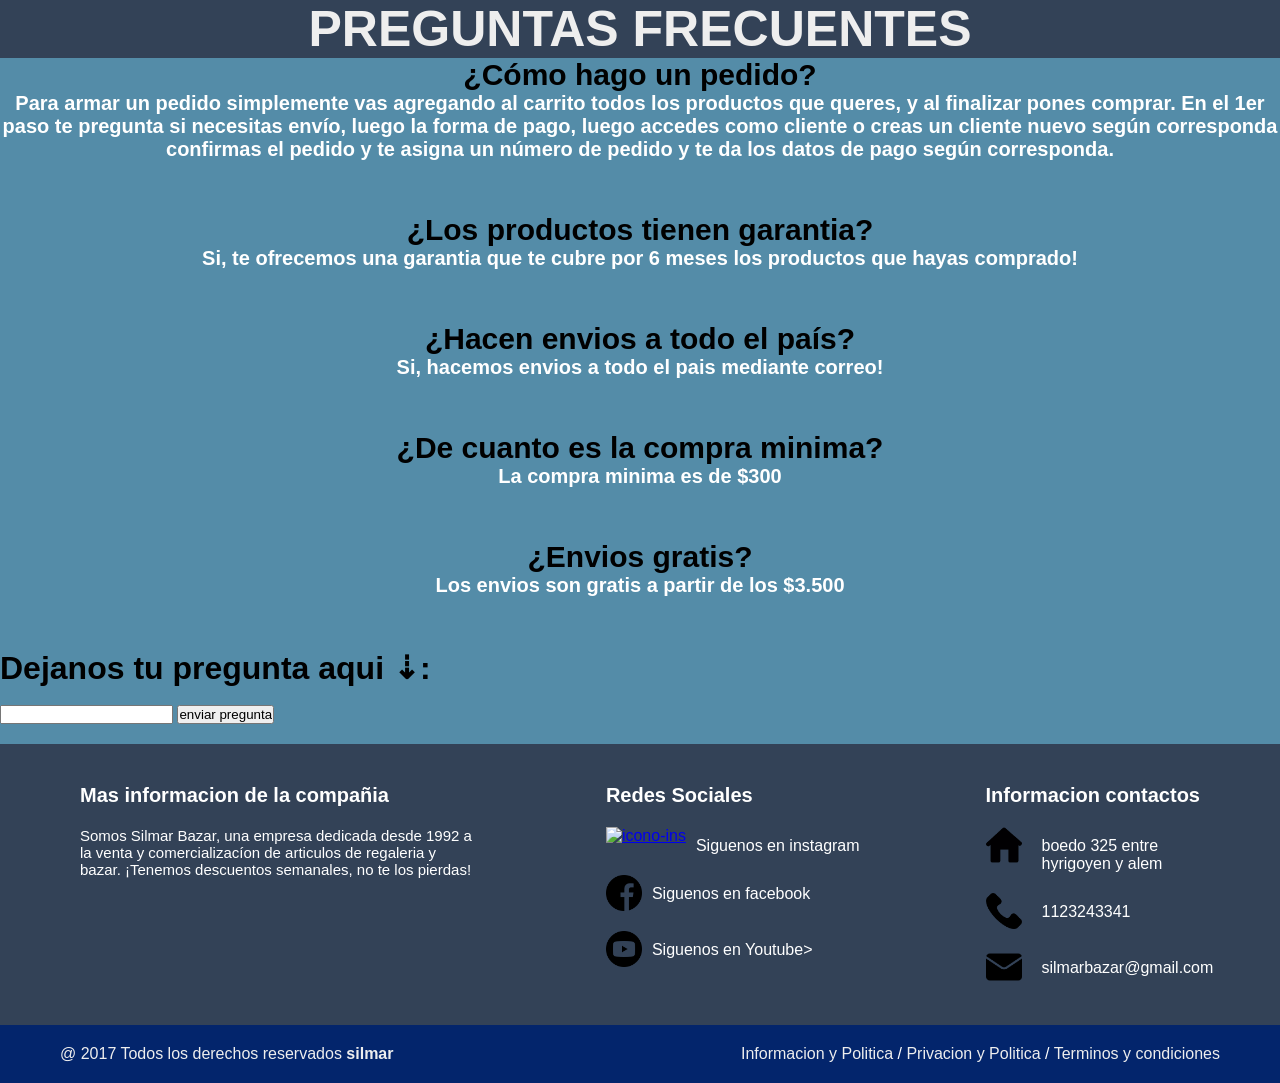
==== ayuda.html @ 0fa7270a "agrego todo" ====
<!DOCTYPE html>
<html lang="es">
  <head>
    <meta charset="UTF-8" />
    <meta http-equiv="X-UA-Compatible" content="IE=edge" />
    <meta name="viewport" content="width=device-width, initial-scale=1.0" />
    <title>Silmar Bazar</title>
    <meta name="descrption" content="AYUDA! cualquier informacion la podes encontrar aqui!">
    <meta name="keywords" content="¿Como comprar? ¿Metodo de pagos? ¿envios todo el pais?">
    <link rel="stylesheet" href="estilos.css" />
  </head>
  <body class="fondoAyuda">
    <h1 class="tituloPreguntas">Preguntas frecuentes</h1>
    <div>
      <h2 class="pedido">
        ¿Cómo hago un pedido?
        <p>
          Para armar un pedido simplemente vas agregando al carrito todos los
          productos que queres, y al finalizar pones comprar. En el 1er paso te
          pregunta si necesitas envío, luego la forma de pago, luego accedes
          como cliente o creas un cliente nuevo según corresponda confirmas el
          pedido y te asigna un número de pedido y te da los datos de pago según
          corresponda.
        </p><br>
      </h2><br>
      <h3 class="garantia"> ¿Los productos tienen garantia?
        <p>Si, te ofrecemos una garantia que te cubre por 6 meses los productos que hayas comprado! </p><br>
      </h3><br>
      <h4 class="envios">¿Hacen envios a todo el país?
          <p>Si, hacemos envios a todo el pais mediante correo!</p><br>
      </h4><br>
      <h5 class="compraMinima">¿De cuanto es la compra minima?
          <p>La compra minima es de $300</p><br>
      </h5><br>
      <h6 class="enviosGratis">¿Envios gratis?
          <p>Los envios son gratis a partir de los $3.500</p><br>
      </h6><br>
    </div>
    <form action="">
        <h1>Dejanos tu pregunta aqui ⇣:</h1><br>
        <input type="text">
        <input type="submit" value="enviar pregunta">
    </form>
    <footer>
        <div class="container-footer-all">

        <div class="container-body">

          <div class="colum1">
            <h1>Mas informacion de la compañia</h1>
            <p>Somos Silmar Bazar, una empresa dedicada desde 1992 a la venta y comercializacíon de articulos de regaleria y bazar. ¡Tenemos descuentos semanales, no te los pierdas!</p>

          </div>
          <div class="colum2">
            <h1>Redes Sociales</h1>

            <div class="fila1">
              <a href="https://www.instagram.com/silmarbazar/?hl=es-la"><img src="https://i.ibb.co/qRQ3MRx/icono-ins.png" alt="icono-ins" border="0"></a>
              <label >Siguenos en instagram</label>
            </div>

            <div class="fila1">
              <img src="multimedia/icono.facebook.png" alt="facebook">
              <label >Siguenos en facebook</label>
            </div>

            <div class="fila1">
              <img src="multimedia/icono.youtube.png" alt="Youtube">
              <label >Siguenos en Youtube></a></label>
            </div>

          </div>

          <div class="colum3">

            <h1>Informacion contactos</h1>
            <div class="fila2">
              <img src="multimedia/icono.casa.png" alt="ubicacion">
              <label>boedo 325 entre hyrigoyen y alem</label>

            </div>

            <div class="fila2">
              <img src="multimedia/icono.telefono.png" alt="telefono">
              <label>1123243341</label>
              
            </div>

            <div class="fila2">
              <img src="multimedia/icono.mail.png" alt="gmail">
              <label>silmarbazar@gmail.com</label>
              
            </div>

          </div>

        </div>

      </div>
    <div class="container-footer">

        <div class="footer">


          <div class="copyright">
            @ 2017 Todos los derechos reservados <a href="">silmar</a>
          </div>

          <div class="politica">
            <a href="">Informacion y Politica</a>  / <a href="">Privacion y Politica</a>  / <a href="">Terminos y condiciones</a> 

          </div>
      </div>
    </div>

      </footer>
  </body>
</html>
---- estilos.css ----
* {
  margin: 0px;
  padding: 0px;
  box-sizing: border-box;
  font-family: sans-serif;
}

.fondoInicio {
  background-color: #548CA8;
}

/* inicio del header */
header {
  background-color: white;
  margin: auto;
  font-family: sans-serif;
  text-align: center;
  margin-top: -50px;
  margin-bottom: -100px;
}

.conteiner {
  display: flex;
  flex-direction: row;
  align-items: center;
  justify-content: center;
  font-size: 30px;
  margin-top: -80px;
}

.logoSilmar {
  width: 300px;
  height: 300px;
  margin-top: 10px;
}

ul, ol {
  list-style: none;
}

.nav li a {
  background-color: #142850;
  color: white;
  text-decoration: none;
  padding: 10px 15px;
  display: block;
}

.nav li a:hover {
  background-color: #00909E;
}

.nav li ul {
  display: none;
  position: absolute;
  min-width: 140px;
}

.nav li:hover > ul {
  display: block;
}

/* fin del header */
/* inicio detalles */
.destacados {
  color: white;
  font-size: 30px;
}

.imagenCarrusel {
  text-align: center;
  margin-top: 300px;
  background-color: #334257;
  margin-bottom: 200px;
}

.cacerolaHudsonCarrusel {
  height: 500px;
  width: 500px;
}

.cacerolaRamosCarrusel {
  height: 500px;
  width: 500px;
}

.cacerolaTramontinaCarrusel {
  height: 500px;
  width: 500px;
}

.inicioImagenPanquequeraHudson {
  height: 350px;
  width: 400px;
}

.inicioImagenSartenHudson {
  height: 350px;
  width: 400px;
}

.principio {
  margin-top: -150px;
}

.principio p {
  color: white;
  font-size: 20px;
}

/* fin de detalle */
/* inicio de footer */
footer {
  width: 100%;
  background-color: #334257;
  color: white;
}

.container-footer-all {
  width: 100%;
  max-width: 1200px;
  margin: auto;
  padding: 40px;
}

.container-body {
  display: flex;
  justify-content: space-between;
}

.colum1 {
  max-width: 400px;
}

.colum1 h1 {
  font-size: 20px;
}

.colum1 p {
  font-size: 15px;
  color: white;
  margin-top: 20px;
}

.colum2 {
  max-width: 400px;
}

.colum2 h1 {
  font-size: 20px;
}

.fila1 {
  margin-top: 20px;
  display: flex;
}

.fila1 img {
  width: 36px;
  height: 36px;
}

.fila1 label {
  margin-top: 10px;
  margin-left: 10px;
  color: white;
}

.colum3 {
  max-width: 400px;
}

.colum3 h1 {
  font-size: 20px;
}

.fila2 {
  margin-top: 20px;
  display: flex;
}

.fila2 img {
  width: 36px;
  height: 36px;
}

.fila2 label {
  margin-top: 10px;
  margin-left: 20px;
  max-width: 140px;
}

.container-footer {
  width: 100%;
  background-color: #03256C;
}

.footer {
  max-width: 1200px;
  margin: auto;
  display: flex;
  justify-content: space-between;
  padding: 20px;
}

.copyright {
  color: #EEEEEE;
}

.copyright a {
  text-decoration: none;
  color: #EEEEEE;
  font-weight: bold;
}

.politica a {
  text-decoration: none;
  color: #EEEEEE;
}

@media screen and (max-width: 1100px) {
  .container-body {
    flex-wrap: wrap;
  }

  .colum1 {
    max-width: 100%;
  }

  .colum2,
.colum3 {
    margin-top: 40px;
  }
}
/* fin del footer */
/* inicio coccion */
.fondoCoccion {
  background-color: #548CA8;
}

.cacerolas {
  text-align: center;
  font-size: 50px;
  font-family: sans-serif;
  font-weight: bold;
  text-transform: uppercase;
  color: white;
  background-color: #334257;
}

.contenedor {
  width: 100%;
  height: auto;
  background-color: #548CA8;
  padding: 20px;
  display: flex;
  flex-wrap: wrap-reverse;
  justify-content: space-around;
}

.cacerolaHudsonImg {
  height: 350px;
  width: 350px;
  border: 2px double black;
}

.cacerolaJovifelImg {
  height: 350px;
  width: 350px;
  border: 2px double black;
}

.cacerolaTramontinaImg {
  height: 350px;
  width: 350px;
  border: 2px double black;
}

.cacerolaRamosImg {
  height: 350px;
  width: 350px;
  border: 2px double black;
}

.biferas {
  text-align: center;
  font-size: 50px;
  font-family: sans-serif;
  font-weight: bold;
  text-transform: uppercase;
  color: white;
  background-color: #334257;
}

.biferaHudsonImg {
  height: 300px;
  width: 400px;
  border: 2px double black;
}

.biferaJovifelImg {
  height: 300px;
  width: 400px;
  border: 2px double black;
}

.biferaTramontinaImg {
  height: 300px;
  width: 400px;
  border: 2px double black;
}

.biferaRoswellImg {
  height: 300px;
  width: 400px;
  border: 2px double black;
}

/* inicio utensillos */
.fondoUte {
  background-color: #548CA8;
}

.utensillos {
  text-align: center;
  font-size: 50px;
  font-family: sans-serif;
  font-weight: bold;
  text-transform: uppercase;
  color: white;
  background-color: #334257;
  margin-bottom: 20px;
}

.galeria {
  width: 100%;
  display: flex;
  flex-wrap: wrap;
  justify-content: center;
}

.fondoUtensillos {
  width: 90%;
  height: auto;
  background-color: #548CA8;
  display: grid;
  grid-template-areas: "item1 item2 item3 item4 item5" "item6 item7 item8 item9 item10";
  grid-template-rows: auto auto;
  grid-template-columns: auto auto auto auto auto;
  grid-column-gap: 18px;
  grid-row-gap: 18px;
  border: 18px solid #03256C;
  overflow: hidden;
  justify-items: center;
  align-items: center;
  margin-bottom: 20px;
}

.item {
  height: 200px;
  width: 200px;
  background-color: black;
  border: 2px solid white;
  margin-top: 18px;
  margin-bottom: 18px;
  overflow: hidden;
}

.item:hover {
  transform: scale(1.2);
  transition: 0.7s;
  filter: sepia(1);
}

@media only screen and (max-width: 700px) {
  .fondoUtensillos {
    width: 90%;
    background-color: #03256C;
    display: grid;
    grid-template-areas: "item1 item2 " "item3 item4 " "item5 item6 " "item7 item8 " "item9 item10";
    grid-template-rows: auto auto auto auto auto;
    grid-template-columns: auto auto;
    grid-column-gap: 18px;
    grid-row-gap: 18px;
    border: 18px solid #989898;
    overflow: hidden;
  }
}
/* fin de utensillos */
/* inicio reposteria */
.fondoReposteria {
  background-color: #548CA8;
}

.galeriaReposteria {
  width: 100%;
  display: flex;
  flex-wrap: wrap;
  justify-content: center;
  padding: 25px;
}

.mangaReposteraImg {
  height: 350px;
  width: 350px;
  border: 2px double black;
}

.setCortanteFlorImg {
  height: 350px;
  width: 350px;
  border: 2px double black;
}

.espatulaReposteraCornetImg {
  height: 350px;
  width: 350px;
  border: 2px double black;
}

.churreraImg {
  height: 350px;
  width: 350px;
  border: 2px double black;
}

.mangaWalploImg {
  height: 350px;
  width: 350px;
  border: 2px double black;
}

.mangaDecoradaImg {
  height: 350px;
  width: 350px;
  border: 2px double black;
}

.espatulaCornetImg {
  height: 350px;
  width: 350px;
  border: 2px double black;
}

.cucharasMedidoras {
  height: 350px;
  width: 350px;
  border: 2px double black;
}

.cucharasMedidorasPastel {
  height: 350px;
  width: 350px;
  border: 2px double black;
}

.espatulaSiliconaHudson {
  height: 350px;
  width: 350px;
  border: 2px double black;
}

.reposteria {
  text-align: center;
  font-size: 50px;
  font-family: sans-serif;
  font-weight: bold;
  text-transform: uppercase;
  color: white;
  background-color: #334257;
}

/* fin reposteria */
/* inicio contacto */
.fondoContacto {
  background-color: #548CA8;
}

.tituloContacto {
  background-color: #334257;
  font-family: sans-serif;
  font-size: 50px;
  color: white;
  text-align: center;
  text-transform: uppercase;
  font-weight: bold;
}

.subtituloFormulario {
  text-align: center;
  font-size: 40px;
  text-transform: uppercase;
  font-weight: bold;
  color: white;
  margin-top: 50px;
  margin-bottom: 50px;
}

.formulario {
  text-align: center;
  font-size: 20px;
  color: white;
}

/* fin de contacto */
/* inicio de como comprar */
.fondoComocomprarWeb {
  background-color: #548CA8;
}

.comoComprarTitulo {
  color: #EEEEEE;
  margin-top: 20px;
  text-transform: uppercase;
  font-weight: bold;
  background-color: #334257;
  text-align: center;
}

.elegi-icon,
.caja-icon,
.paga-icon,
.recibe-icon {
  height: 250px;
  width: 400px;
  border: 2px solid #333;
}

.eligi-icon {
  background-image: url("img/puma.jpg");
  background-image: url("multimedia/eligi.jpg");
  background-size: cover;
  background-position: center;
}

.caja-icon {
  background-image: url("img/puma.jpg");
  background-image: url("multimedia/caja.jpg");
  background-size: cover;
  background-position: center;
}

.paga-icon {
  background-image: url("img/puma.jpg");
  background-image: url("multimedia/paga.jpg");
  background-size: cover;
  background-position: center;
}

.recibe-icon {
  background-image: url("img/puma.jpg");
  background-image: url("multimedia/recibe.jpg");
  background-size: cover;
  background-position: center;
}

.comoComprar {
  background-color: #02025e;
}

.elegiLosProductos {
  color: orange;
}

.elegiComoRecibir {
  color: green;
}

.paga {
  color: coral;
}

.disfrutaElProducto {
  color: red;
}

.Instrucciones {
  text-align: center;
  margin-top: 50px;
  margin-bottom: 50px;
}

.Instrucciones p {
  font-size: 30px;
}

/* fin de como comprar */
/* inicio de ayuda */
.fondoAyuda {
  background-color: #548CA8;
}

.tituloPreguntas {
  background-color: #334257;
  color: #EEEEEE;
  text-align: center;
  text-transform: uppercase;
  font-weight: bold;
  font-size: 50px;
}

.pedido {
  font-size: 30px;
  text-align: center;
}

.garantia {
  font-size: 30px;
  text-align: center;
}

.envios {
  font-size: 30px;
  text-align: center;
}

.compraMinima {
  font-size: 30px;
  text-align: center;
}

.enviosGratis {
  font-size: 30px;
  text-align: center;
}

p {
  color: white;
  font-size: 20px;
}

input {
  transition: all 2s;
  margin-bottom: 20px;
}

input:focus {
  font-size: 30px;
  border: 5px solid #284ae0;
  color: white;
}

.transformaciones {
  display: flex;
  justify-content: center;
}

/* fin de ayuda */

/*# sourceMappingURL=estilos.css.map */
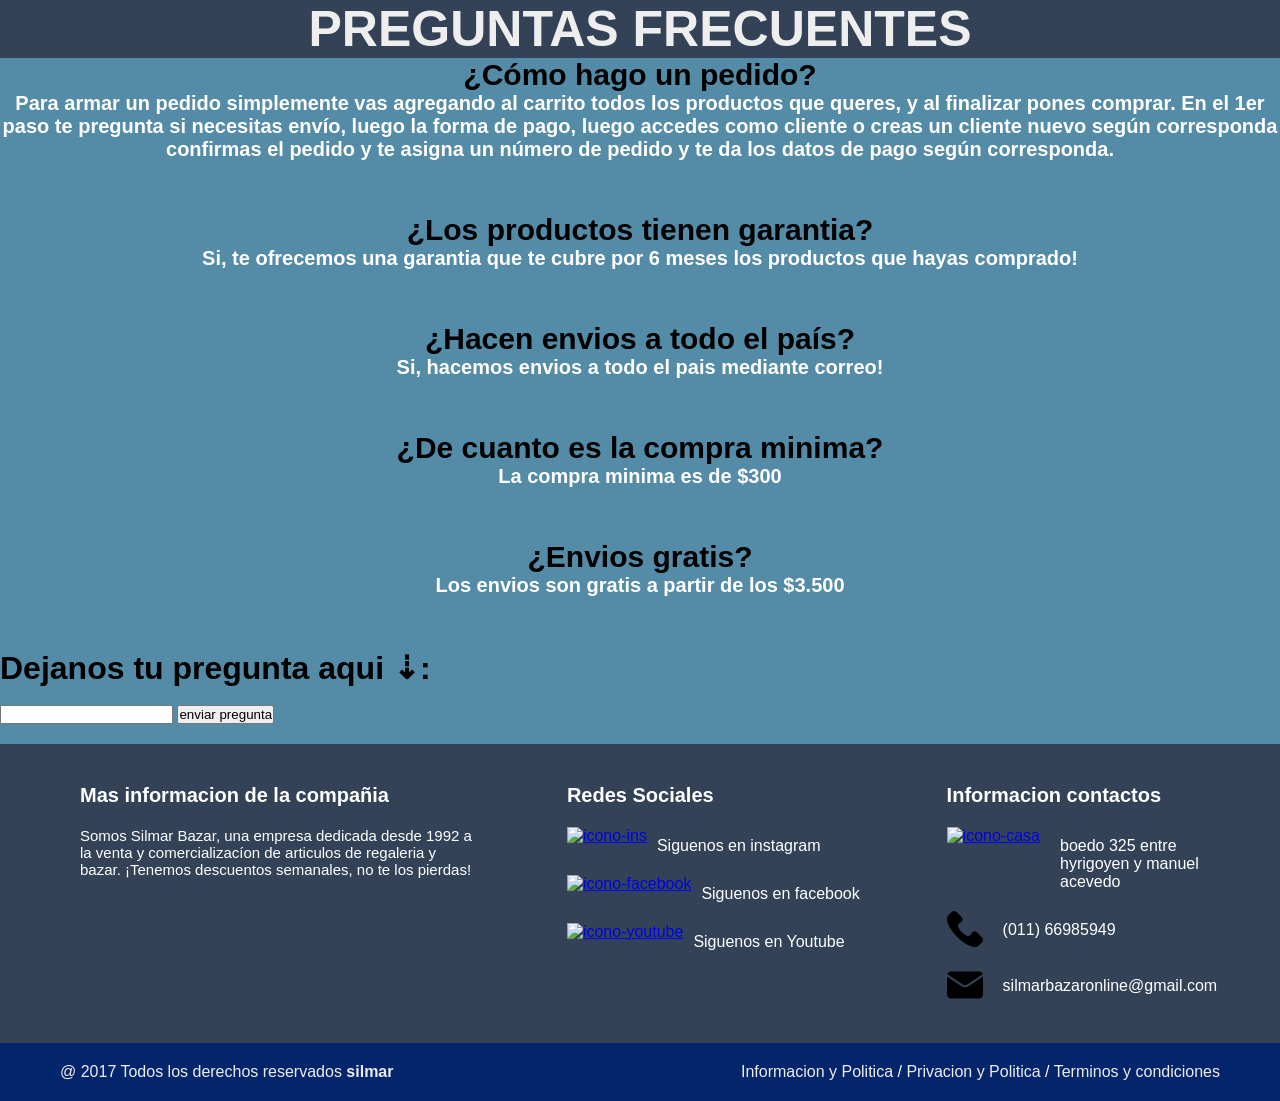
==== commit 0d2b1248: "cambie todo" ====
--- a/ayuda.html
+++ b/ayuda.html
@@ -42,77 +42,80 @@
         <input type="submit" value="enviar pregunta">
     </form>
     <footer>
-        <div class="container-footer-all">
+      <div class="container-footer-all">
 
-        <div class="container-body">
+      <div class="container-body">
 
-          <div class="colum1">
-            <h1>Mas informacion de la compañia</h1>
-            <p>Somos Silmar Bazar, una empresa dedicada desde 1992 a la venta y comercializacíon de articulos de regaleria y bazar. ¡Tenemos descuentos semanales, no te los pierdas!</p>
+        <div class="colum1">
+          <h1>Mas informacion de la compañia</h1>
+          <p>Somos Silmar Bazar, una empresa dedicada desde 1992 a la venta y comercializacíon de articulos de regaleria y bazar. ¡Tenemos descuentos semanales, no te los pierdas!</p>
 
+        </div>
+        <div class="colum2">
+          <h1>Redes Sociales</h1>
+
+          <div class="fila1">
+            <a href="https://www.instagram.com/silmarbazar/?hl=es-la" target="_blank"><img src="https://i.ibb.co/qRQ3MRx/icono-ins.png" alt="icono-ins" border="0"></a>
+            <label >Siguenos en instagram</label>
           </div>
-          <div class="colum2">
-            <h1>Redes Sociales</h1>
 
-            <div class="fila1">
-              <a href="https://www.instagram.com/silmarbazar/?hl=es-la"><img src="https://i.ibb.co/qRQ3MRx/icono-ins.png" alt="icono-ins" border="0"></a>
-              <label >Siguenos en instagram</label>
-            </div>
+          <div class="fila1">
+            <a href="https://www.facebook.com/silmarbazar" target="_blank"><img src="https://i.ibb.co/Xpf8fNC/icono-facebook.png" alt="icono-facebook" border="0"></a>
+            <label >Siguenos en facebook</label>
+          </div>
 
-            <div class="fila1">
-              <img src="multimedia/icono.facebook.png" alt="facebook">
-              <label >Siguenos en facebook</label>
-            </div>
+          <div class="fila1">
+            <a href="https://www.youtube.com/channel/UCvIpS2zvGOe-_CEHhCQkwHQ" target="_blank"><img src="https://i.ibb.co/0fRqLtV/icono-youtube.png" alt="icono-youtube" border="0"></a>
+            <label >Siguenos en Youtube</a></label>
+          </div>
 
-            <div class="fila1">
-              <img src="multimedia/icono.youtube.png" alt="Youtube">
-              <label >Siguenos en Youtube></a></label>
-            </div>
+        </div>
+
+        <div class="colum3">
+
+          <h1>Informacion contactos</h1>
+          <div class="fila2">
+            <a href="https://goo.gl/maps/9VkYCxyKE8fatoCY9" target="_blank">
+            <img src="https://i.ibb.co/7RhBkyY/icono-casa.png" alt="icono-casa" border="0"></a>
+            <label> 
+              boedo 325 entre hyrigoyen y manuel acevedo
+            </label>
 
           </div>
 
-          <div class="colum3">
+          <div class="fila2">
+            <img src="multimedia/icono.telefono.png" alt="telefono">
+            <label>(011) 66985949</label>
+            
+          </div>
 
-            <h1>Informacion contactos</h1>
-            <div class="fila2">
-              <img src="multimedia/icono.casa.png" alt="ubicacion">
-              <label>boedo 325 entre hyrigoyen y alem</label>
-
-            </div>
-
-            <div class="fila2">
-              <img src="multimedia/icono.telefono.png" alt="telefono">
-              <label>1123243341</label>
-              
-            </div>
-
-            <div class="fila2">
-              <img src="multimedia/icono.mail.png" alt="gmail">
-              <label>silmarbazar@gmail.com</label>
-              
-            </div>
-
+          <div class="fila2">
+            <img src="multimedia/icono.mail.png" alt="email">
+            <label>silmarbazaronline@gmail.com</label>
+            
           </div>
 
         </div>
 
       </div>
-    <div class="container-footer">
 
-        <div class="footer">
+    </div>
+  <div class="container-footer">
+
+      <div class="footer">
 
 
-          <div class="copyright">
-            @ 2017 Todos los derechos reservados <a href="">silmar</a>
-          </div>
+        <div class="copyright">
+          @ 2017 Todos los derechos reservados <a href="">silmar</a>
+        </div>
 
-          <div class="politica">
-            <a href="">Informacion y Politica</a>  / <a href="">Privacion y Politica</a>  / <a href="">Terminos y condiciones</a> 
+        <div class="politica">
+          <a href="">Informacion y Politica</a>  / <a href="">Privacion y Politica</a>  / <a href="">Terminos y condiciones</a> 
 
-          </div>
-      </div>
+        </div>
     </div>
+  </div>
 
-      </footer>
+    </footer>
   </body>
 </html>
--- a/estilos.css
+++ b/estilos.css
@@ -201,6 +201,9 @@
   display: flex;
   justify-content: space-between;
   padding: 20px;
+}
+.ubicacion{
+  text-decoration: none;
 }
 
 .copyright {
@@ -637,14 +640,8 @@
 input:focus {
   font-size: 30px;
   border: 5px solid #284ae0;
-  color: white;
-}
-
-.transformaciones {
-  display: flex;
-  justify-content: center;
-}
-
+  color: black;
+}
 /* fin de ayuda */
 
 /*# sourceMappingURL=estilos.css.map */
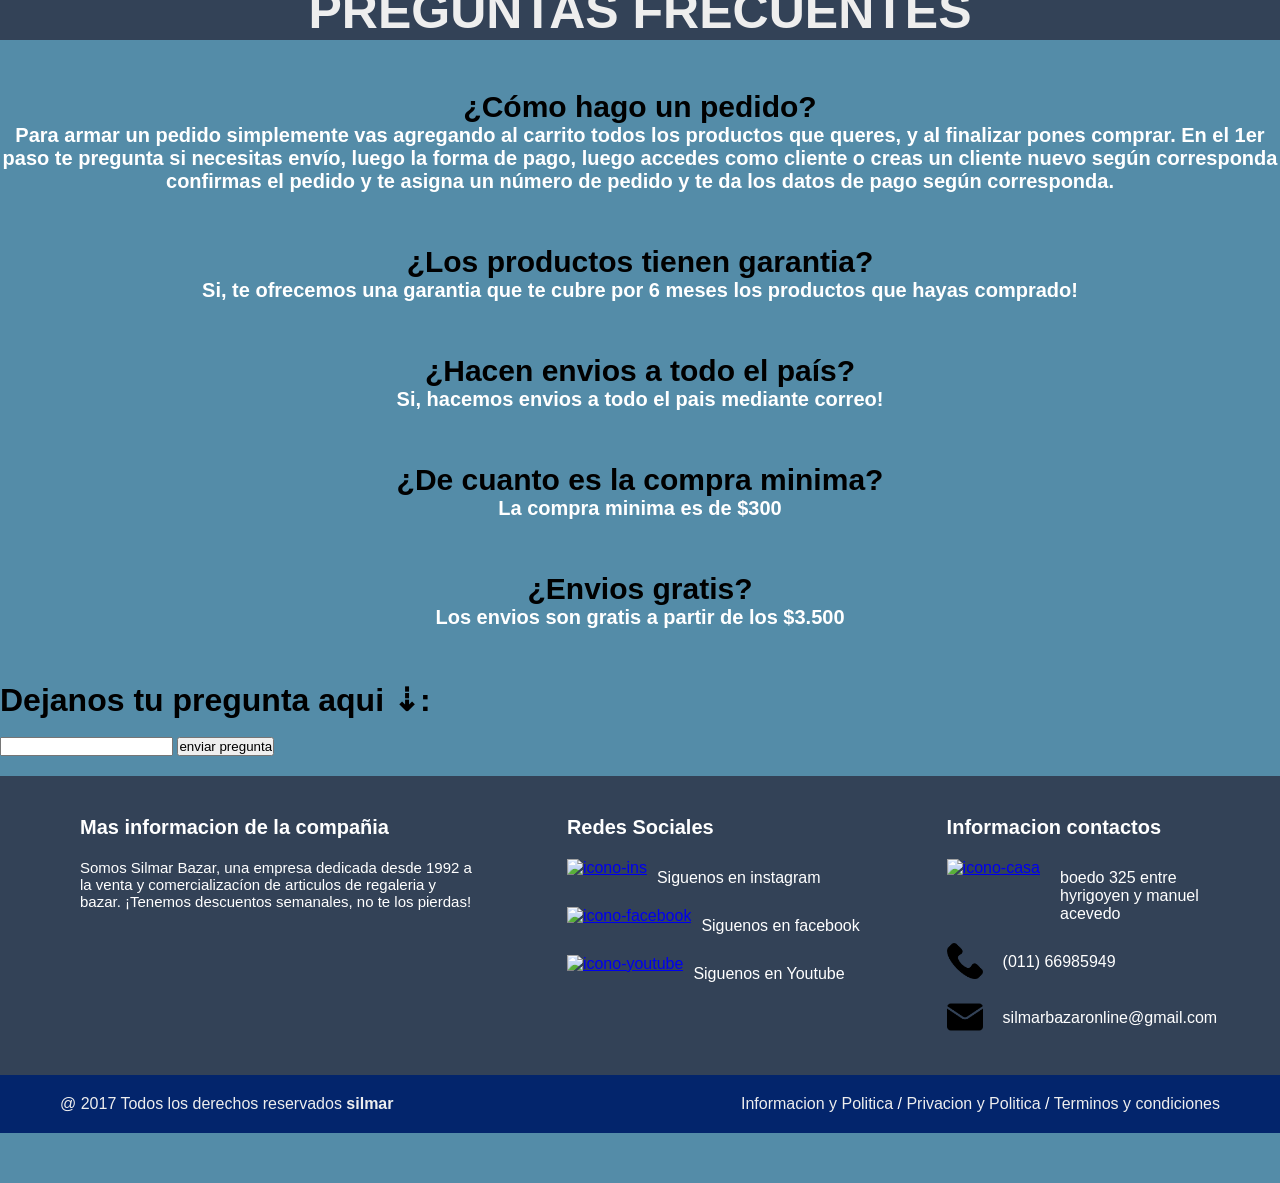
==== commit 8a980176: "cambie todo el sub menu" ====
--- a/ayuda.html
+++ b/ayuda.html
@@ -10,8 +10,28 @@
     <link rel="stylesheet" href="estilos.css" />
   </head>
   <body class="fondoAyuda">
+
+    <header>
+      <a href="index.html"><img class="logoSilmar" src="https://i.ibb.co/FYvN8tF/logo.png" alt="logo" border="0"></a>
+
+        <ul class="nav conteiner">
+            <li> <a href="index.html">Inicio</a></li>
+            <li> <a href="">Cocina</a>
+            <ul>
+                <li> <a href="coccion.html">Coccion</a></li>
+                <li> <a href="utensillos.html">Utensillos</a></li>
+                <li> <a href="reposteria.html">Reposteria</a></li>
+            </ul>
+            
+            </li>
+            <li> <a href="contacto.html">Contacto</a></li>
+            <li> <a href="comocomprar.html">¿Como comprar?</a></li>
+            <li> <a href="ayuda.html">Ayuda</a></li>
+        </ul>
+    </header>
+
     <h1 class="tituloPreguntas">Preguntas frecuentes</h1>
-    <div>
+    <div class="textoAyuda">
       <h2 class="pedido">
         ¿Cómo hago un pedido?
         <p>
--- a/estilos.css
+++ b/estilos.css
@@ -27,6 +27,11 @@
   font-size: 30px;
   margin-top: -80px;
 }
+@media screen and (max-width: 1100px) {
+  .conteiner {
+    flex-wrap: wrap;
+  }
+}
 
 .logoSilmar {
   width: 300px;
@@ -63,14 +68,16 @@
 /* fin del header */
 /* inicio detalles */
 .destacados {
-  color: white;
-  font-size: 30px;
+  color: black;
+  font-size: 30px;
+  margin-top: 250px;
+  text-align: center;
 }
 
 .imagenCarrusel {
   text-align: center;
   margin-top: 300px;
-  background-color: #334257;
+  background-color:white;
   margin-bottom: 200px;
 }
 
@@ -101,10 +108,11 @@
 
 .principio {
   margin-top: -150px;
+  text-align: center;
 }
 
 .principio p {
-  color: white;
+  color: black;
   font-size: 20px;
 }
 
@@ -259,6 +267,7 @@
   display: flex;
   flex-wrap: wrap-reverse;
   justify-content: space-around;
+  margin-top: 10px;
 }
 
 .cacerolaHudsonImg {
@@ -293,6 +302,7 @@
   text-transform: uppercase;
   color: white;
   background-color: #334257;
+  margin-top: 130px;
 }
 
 .biferaHudsonImg {
@@ -333,6 +343,7 @@
   color: white;
   background-color: #334257;
   margin-bottom: 20px;
+  margin-top: 10px;
 }
 
 .galeria {
@@ -340,6 +351,7 @@
   display: flex;
   flex-wrap: wrap;
   justify-content: center;
+  margin-top: 100px;
 }
 
 .fondoUtensillos {
@@ -401,6 +413,7 @@
   flex-wrap: wrap;
   justify-content: center;
   padding: 25px;
+  margin-top: 100px;
 }
 
 .mangaReposteraImg {
@@ -471,6 +484,8 @@
   text-transform: uppercase;
   color: white;
   background-color: #334257;
+  margin-top: 120px;
+  margin-bottom: -50px;
 }
 
 /* fin reposteria */
@@ -487,6 +502,7 @@
   text-align: center;
   text-transform: uppercase;
   font-weight: bold;
+  margin-top: 130px;
 }
 
 .subtituloFormulario {
@@ -503,6 +519,7 @@
   text-align: center;
   font-size: 20px;
   color: white;
+  margin-top: 100px;
 }
 
 /* fin de contacto */
@@ -518,6 +535,7 @@
   font-weight: bold;
   background-color: #334257;
   text-align: center;
+  margin-top: 130px;
 }
 
 .elegi-icon,
@@ -600,6 +618,10 @@
   text-transform: uppercase;
   font-weight: bold;
   font-size: 50px;
+  margin-top: 130px;
+}
+.textoAyuda{
+  margin-top: 50px;
 }
 
 .pedido {
